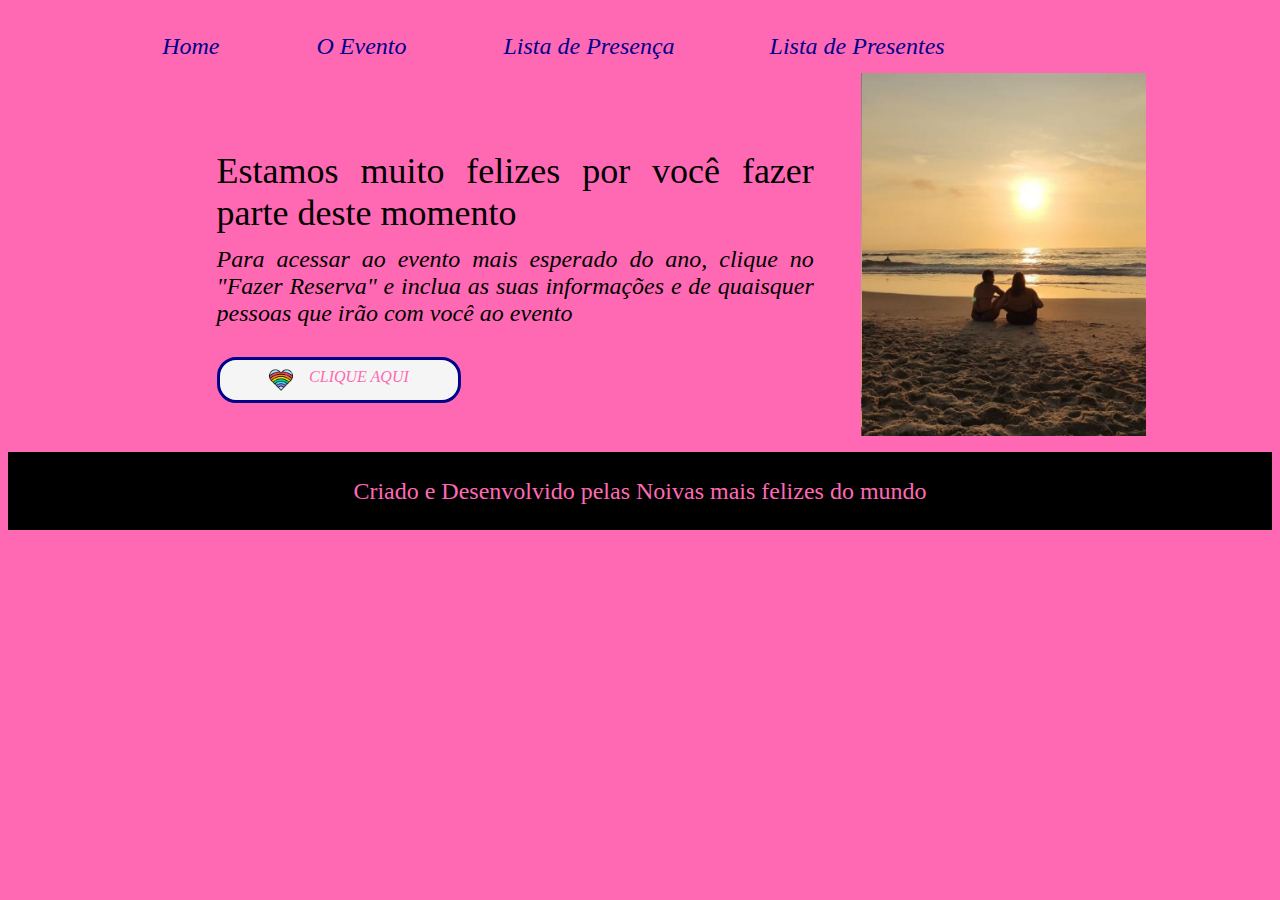
==== Lista de presença.html @ 80f46a5b "Add files via upload" ====
<!DOCTYPE html>
<html lang="en">
<head>
    <meta charset="UTF-8">
    <meta http-equiv="X-UA-Compatible" content="IE=edge">
    <meta name="viewport" content="width=device-width, initial-scale=1.0">
    <title>Dani & Lari</title>
    <link rel="stylesheet" href="./estilo/estilo.css" type="text/css" media="screen" />
</head>
<header class = "cabecalho">
    <nav class="cabecalho__menu">
        <a class= "cabecalho_menu__Link" href="Index.html"> Home </a>
        <a class= "cabecalho_menu__Link" href="o_evento.html"> O Evento </a>
        <a class= "cabecalho_menu__Link" href="Lista de presença.html"> Lista de Presença</a>
        <a class= "cabecalho_menu__Link" href="Lista de presentes.html"> Lista de Presentes</a>
    </nav>
</header>
<body>
    <main class = "conteudo">
        <section class = "conteudo__conteudo">
            <h1 class = "conteudo__conteudo__titulo"> Estamos muito felizes por você fazer parte deste momento</h1>
            <p class = "conteudo__conteudo__paragrafo"> Para acessar ao evento mais esperado do ano, clique no "Fazer Reserva" e inclua as suas informações e de quaisquer pessoas que irão com você ao evento </p>
            <div class = "conteudo__conteudo__link">
                <a class= "conteudo__conteudo__link__link" href="https://docs.google.com/forms/d/e/1FAIpQLSe7eLavENdIYgct1Vs-6q0mxeIRjf_mU2jvl6clPdeqLSIRBA/viewform?usp=sf_link" target="_blank">
                    <img src="./imagens/heart.png" width="10%">CLIQUE AQUI
                </a>
            </div>
        </section>
        <img src="./imagens/praia_2.png" width="30%" alt="Foto da praia">

    </main>
</body>
<footer>
    <h1 class="rodape"> Criado e Desenvolvido pelas Noivas mais felizes do mundo</h1>
</footer>
</html>
---- estilo/estilo.css ----
@import url('https://fonts.googleapis.com/css2?family=Gloria+Hallelujah&display=swap');
:root{
    --cor-de-fundo: #FF69B4;
    --cor-de-letra: black;
    --cor-de-realce: #00008B;
    --letra-1:cursive;
    --letra-2:Segoe UI, Tahoma, Geneva, Verdana, 'sans-serif';
}
.cabecalho{
    padding: 2% 5% 1% 5%;
    display: flex;
    flex-direction: column;
    gap:80px;
}
.cabecalho_menu__Link{
    text-align: center;
    color: var(--cor-de-realce);
    font-size: 24px;
    font-weight: 300;
    margin: 0%;
    margin-left: 8%;
    text-decoration: none;
    font-style: italic;
}
body{
    background-color: var(--cor-de-fundo);
}

.conteudo{
    display: flex;
    align-items:center;
    width: 75%;
    margin: 0% 5% 0% 15%;
    padding: -15;
    

}
.conteudo__conteudo{
    margin: 2% 5% 0 2%;
    text-align: justify;



}
.conteudo__conteudo__titulo{
    font-size: 36px;
    font-weight: 100;
    margin-bottom: -2%;


}

.conteudo__conteudo__paragrafo{

    font-family: var(--letra-2);
    font-size: 24px;
    font-weight: 300;
    margin-bottom: 5%;
    font-style: italic;
}
.rodape{
    font-family: var(--letra-1);
    font-size: 24px;
    font-weight: 300;
    color: var(--cor-de-fundo);
    background-color: var(--cor-de-letra);
    text-align: center;
    padding: 2%;
}

.conteudo__conteudo__link__link {
    background-color:whitesmoke;
    display: flex;
    justify-content: center;
    gap:1REM;
    width: 40%; 
    text-align:justify;
    color: var(--cor-de-fundo);
    border: 0.2rem solid var(--cor-de-realce);
    border-radius:1.2rem;
    padding-top: 0.5rem;
    padding-bottom: 0.5rem;
    text-decoration: none;
    font-family: var(--letra-1);
    font-weight: 300;
    margin: 0px;
    font-style:italic;

}
.conteudo__conteudo__link__link:hover{
/* hover permite animações quando o mouse passa por cima de algo */

    background-color: var(--cor-de-realce);
    
}
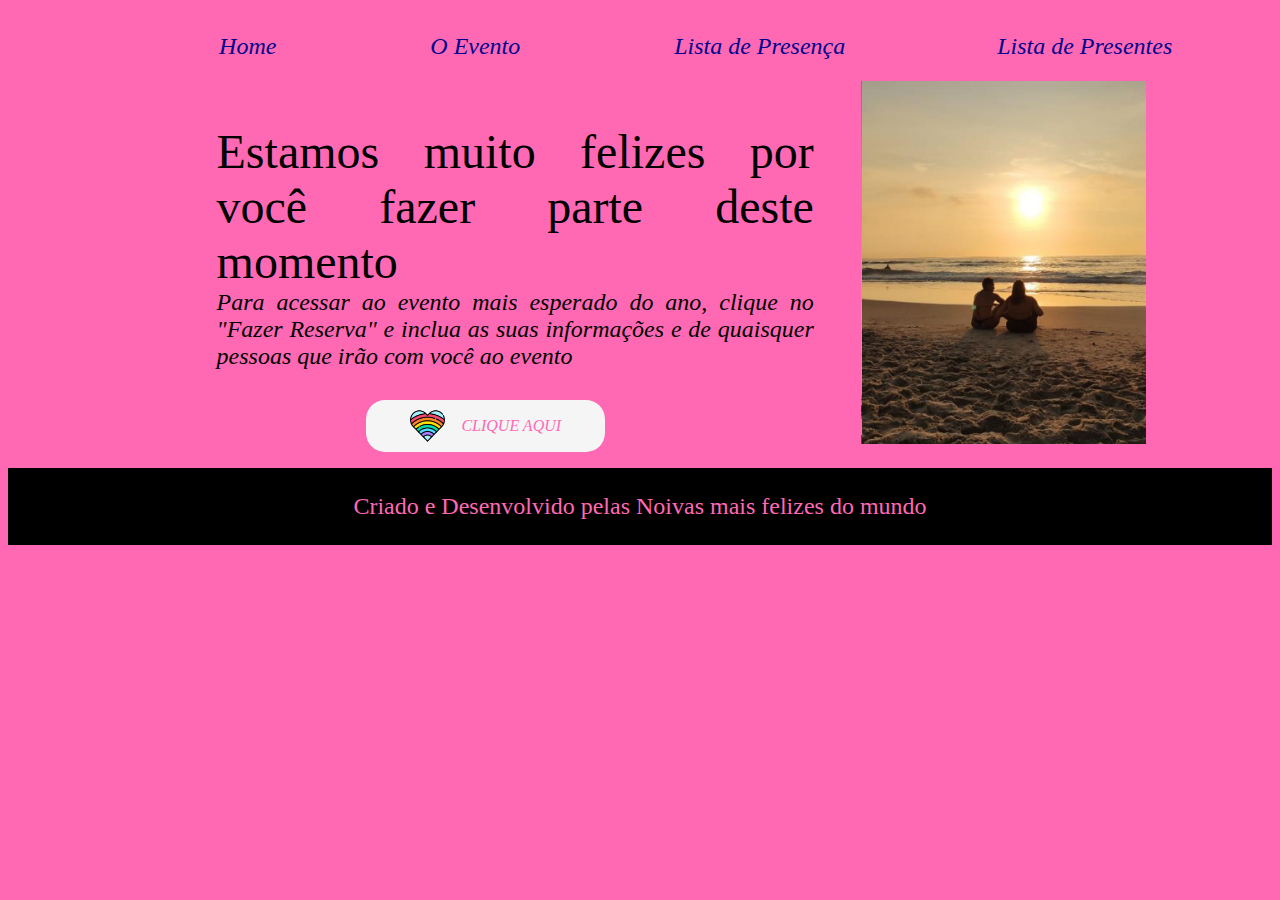
==== commit 857b9a2e: "Add files via upload" ====
--- a/Lista de presença.html
+++ b/Lista de presença.html
@@ -22,7 +22,7 @@
             <p class = "conteudo__conteudo__paragrafo"> Para acessar ao evento mais esperado do ano, clique no "Fazer Reserva" e inclua as suas informações e de quaisquer pessoas que irão com você ao evento </p>
             <div class = "conteudo__conteudo__link">
                 <a class= "conteudo__conteudo__link__link" href="https://docs.google.com/forms/d/e/1FAIpQLSe7eLavENdIYgct1Vs-6q0mxeIRjf_mU2jvl6clPdeqLSIRBA/viewform?usp=sf_link" target="_blank">
-                    <img src="./imagens/heart.png" width="10%">CLIQUE AQUI
+                    <img src="./imagens/heart.png" width="15%">CLIQUE AQUI
                 </a>
             </div>
         </section>
--- a/estilo/estilo.css
+++ b/estilo/estilo.css
@@ -15,10 +15,9 @@
 .cabecalho_menu__Link{
     text-align: center;
     color: var(--cor-de-realce);
-    font-size: 24px;
+    font-size: x-large;
     font-weight: 300;
-    margin: 0%;
-    margin-left: 8%;
+    margin-left: 13%;
     text-decoration: none;
     font-style: italic;
 }
@@ -31,7 +30,7 @@
     align-items:center;
     width: 75%;
     margin: 0% 5% 0% 15%;
-    padding: -15;
+    padding:-15%;
     
 
 }
@@ -43,9 +42,9 @@
 
 }
 .conteudo__conteudo__titulo{
-    font-size: 36px;
+    font-size: 300%;
     font-weight: 100;
-    margin-bottom: -2%;
+    margin-bottom: -4%;
 
 
 }
@@ -53,19 +52,19 @@
 .conteudo__conteudo__paragrafo{
 
     font-family: var(--letra-2);
-    font-size: 24px;
+    font-size: x-large;
     font-weight: 300;
     margin-bottom: 5%;
     font-style: italic;
 }
 .rodape{
     font-family: var(--letra-1);
-    font-size: 24px;
+    font-size: x-large;
     font-weight: 300;
     color: var(--cor-de-fundo);
     background-color: var(--cor-de-letra);
     text-align: center;
-    padding: 2%;
+    padding: 2% 
 }
 
 .conteudo__conteudo__link__link {
@@ -74,17 +73,20 @@
     justify-content: center;
     gap:1REM;
     width: 40%; 
-    text-align:justify;
+    text-align:CENTER;
     color: var(--cor-de-fundo);
-    border: 0.2rem solid var(--cor-de-realce);
+    border: 1% solid var(--cor-de-realce);
     border-radius:1.2rem;
     padding-top: 0.5rem;
     padding-bottom: 0.5rem;
     text-decoration: none;
     font-family: var(--letra-1);
     font-weight: 300;
-    margin: 0px;
+    margin: 0%;
     font-style:italic;
+    align-items: center;
+    margin-left: 25%; 
+
 
 }
 .conteudo__conteudo__link__link:hover{
